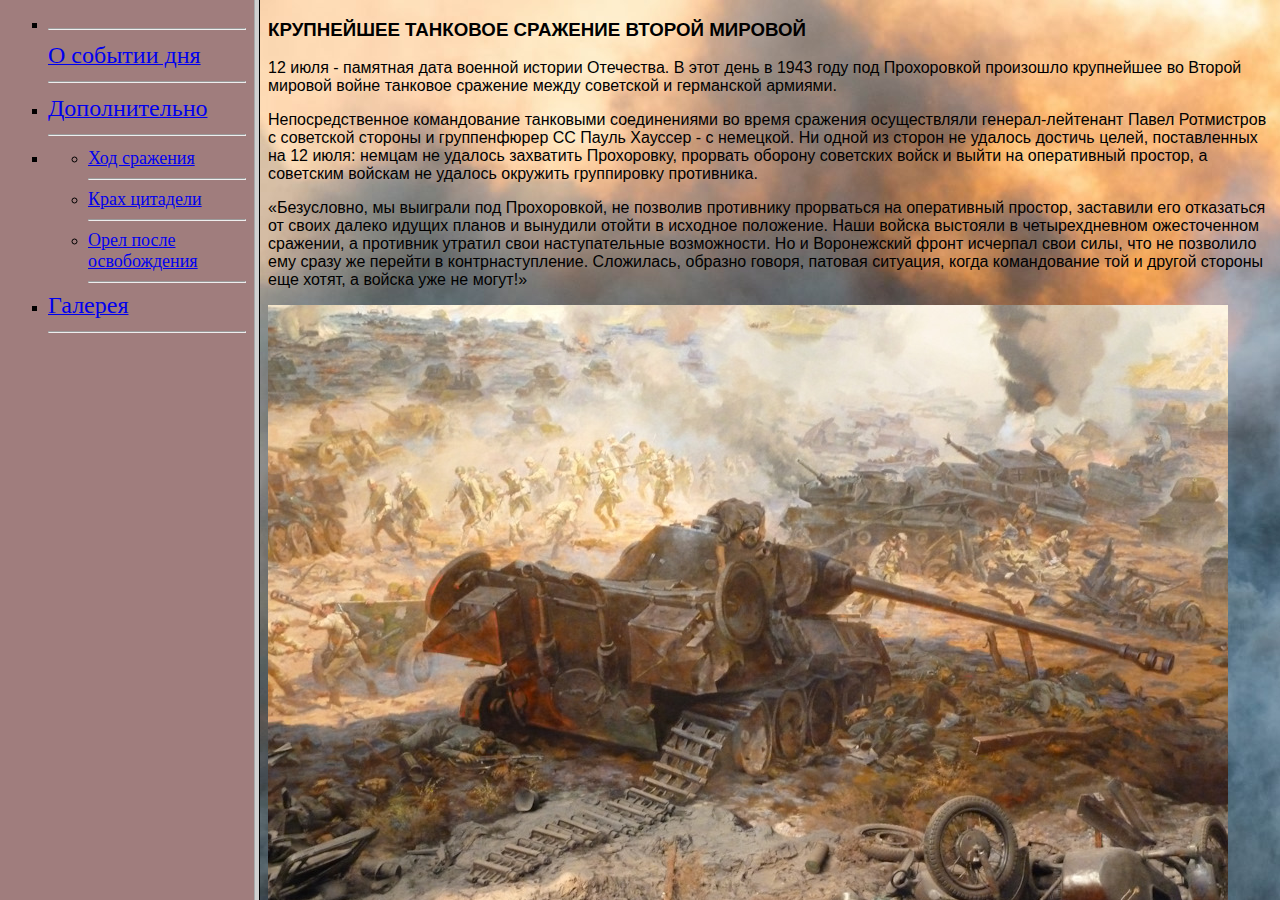
==== index.html @ 35d470ca "init" ====
<!DOCTYPE HTML PUBLIC "-//W3C//DTD HTML 4.01 Transitional//EN" "http://www.w3.org/TR/html4/loose.dtd">
<html>
    <head>
        <meta http-equiv="Content-Type" content="text/html; charset=utf-8">
        <title>Сражение под Прохоровкой</title>
    </head>
    <frameset cols="20%,80%">
        <frame src="1207_ProkhorovkaBattle/menu.html"></frame>
        <frame src="1207_ProkhorovkaBattle/story.html" name="text"></frame>
    </frameset>
</html>
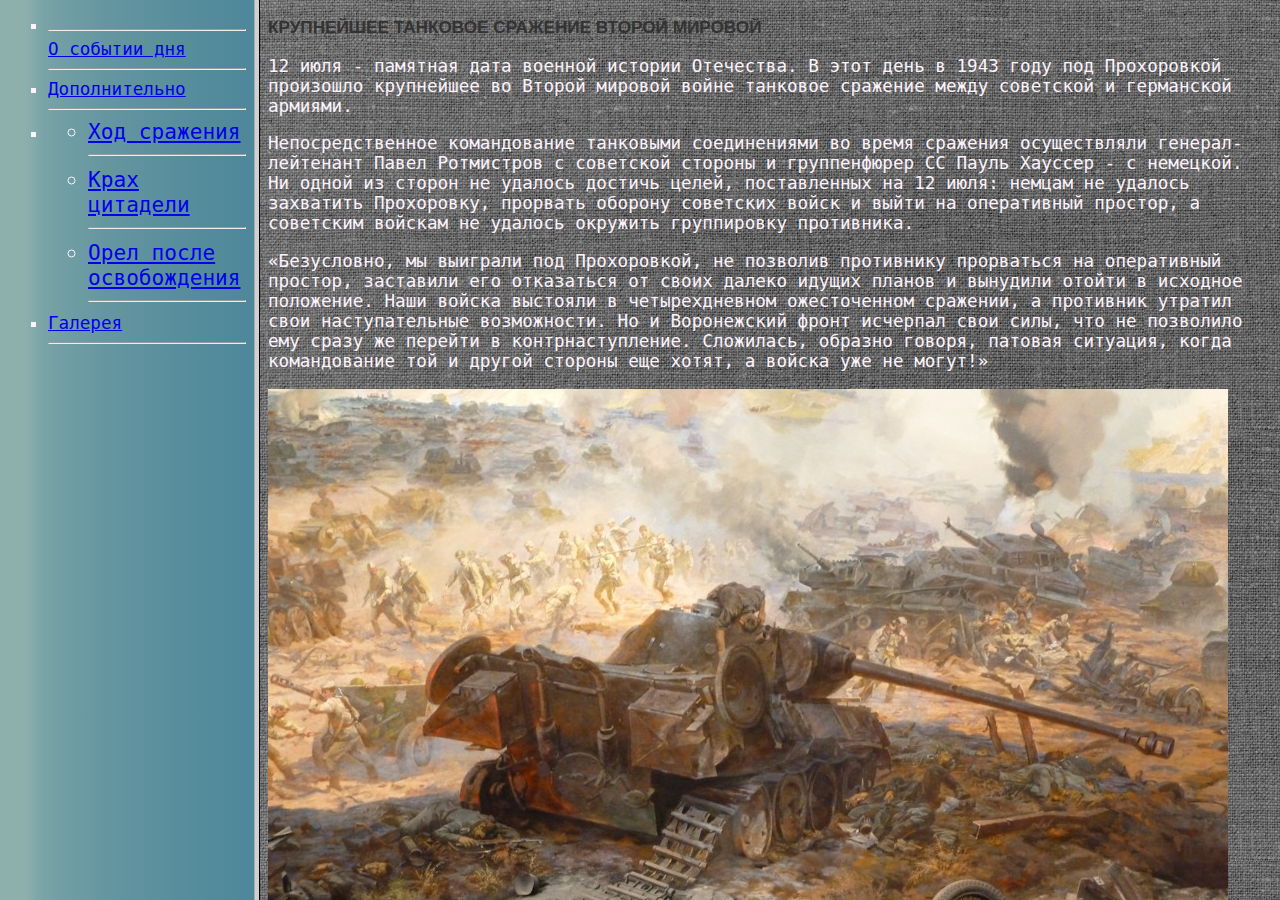
==== commit d3cb1581: "gradient ant background" ====
--- a/index.html
+++ b/index.html
@@ -2,6 +2,7 @@
 <html>
     <head>
         <meta http-equiv="Content-Type" content="text/html; charset=utf-8">
+        <link rel="stylesheet" href="1207_ProkhorovkaBattle/css/style.css">
         <title>Сражение под Прохоровкой</title>
     </head>
     <frameset cols="20%,80%">
--- a/1207_ProkhorovkaBattle/css/style.css
+++ b/1207_ProkhorovkaBattle/css/style.css
@@ -0,0 +1,25 @@
+@import url("background.css");
+body {
+    font-family: Arial, Verdana, sans-serif;
+    font-size:11pt;
+    color: #333;
+}
+h1 {
+    color: #a52a2a;
+    font-size:24pt;
+    font-family: Georgia, Times, serif;
+    font-weight: normal;
+}
+p {
+    font-size: 120%;
+    font-family: monospace;
+    color: #fcf3fc;
+}
+li {
+    font-size: 120%;
+    font-family: monospace;
+    color: #fcf3fc;
+}
+body.menuBckgGrad {
+    background: linear-gradient(90deg, rgb(141, 176, 173) 10%, 30%, rgb(77, 135, 153));
+}